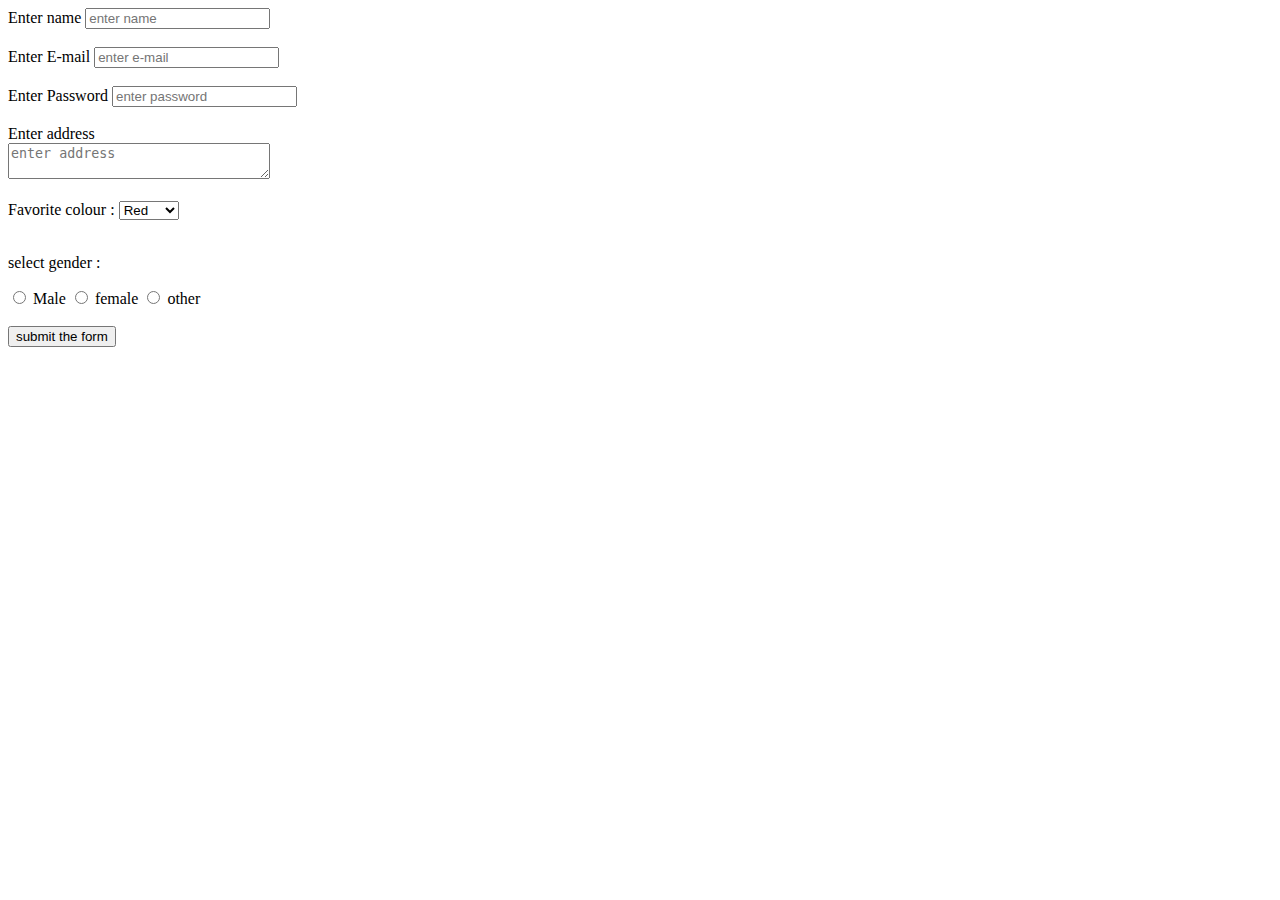
==== form/form.html @ f4a57214 "first commit" ====
<!DOCTYPE html>
<html>
    <head>
        <title>Practice form</title>
    </head>
    <body>
        <form>
        <label for="name1">Enter name</label>
        <input type="text" id="name1" name="name1" placeholder="enter name" required><br><br>
        <label for="mail">Enter E-mail</label>
        <input type="email" id="mail" name="email" placeholder="enter e-mail" required><br><br>
        <label for="password">Enter Password</label>
        <input type="password" id="password" name="password" placeholder="enter password" required><br><br>
        
        <label for="add">Enter address</label><br>
        <textarea name="add" id="add" placeholder="enter address" cols= 30 row= 10 required></textarea><br><br>
        
        <label for="abcd">Favorite colour : </label>
        <select name="abcd" id="abcd">
            <option value="red">Red</option>
            <option value="green">Green</option>
            <option value="blue">Blue</option>
        
        </select><br><br>
        <p>select gender :</p>
        <input type="radio" name="gender" id="opt1" value="male">
        <label for="opt1"> Male</label>
        <input type="radio" name="gender" id="opt2" value="female">
        <label for="opt2"> female</label>
        <input type="radio" name="gender" id="opt3" value="other">
        <label for="opt3"> other</label><br><br>
        
        
        <input type="submit" value="submit the form">
        </form>

        
    </body>
</html>
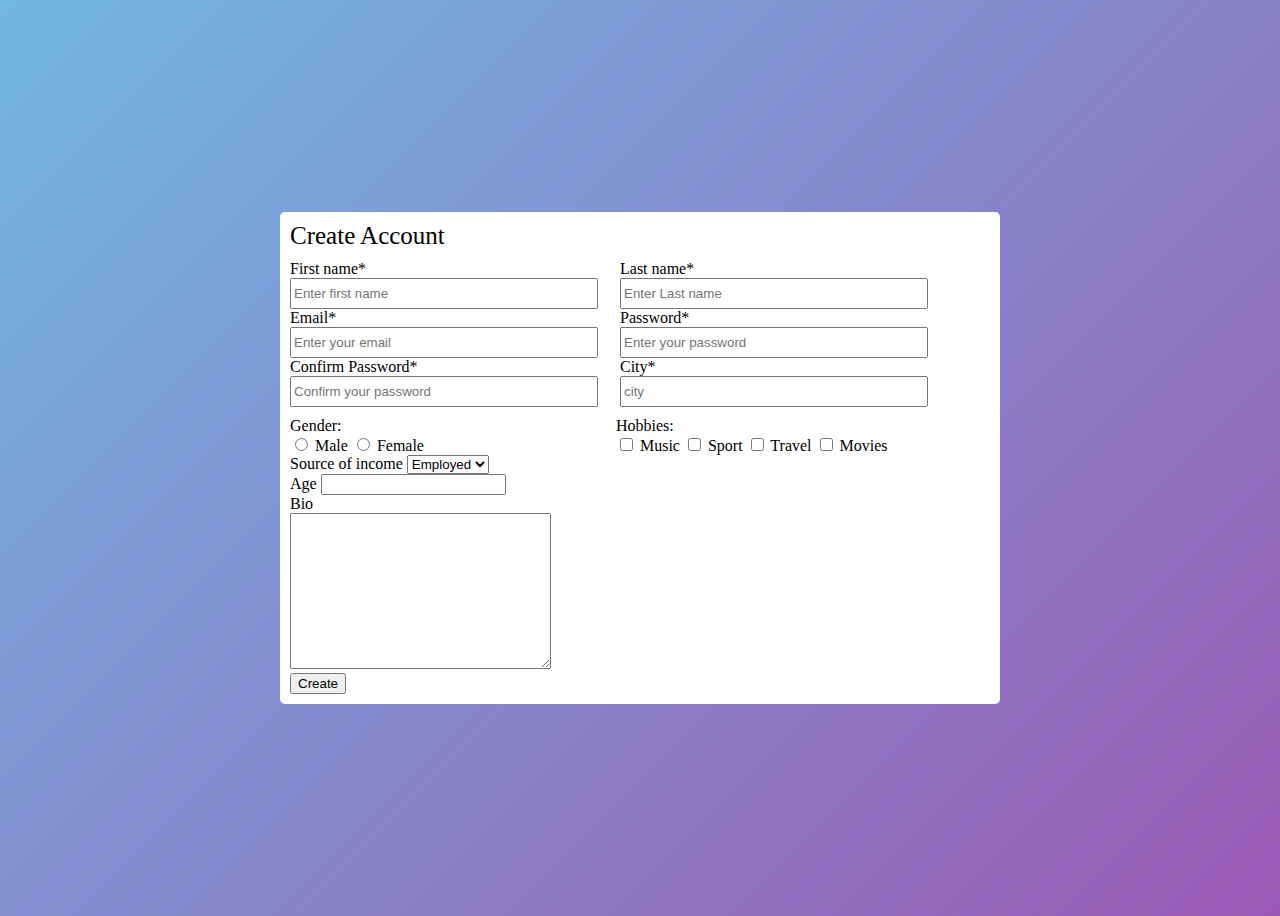
==== commit a8e01789: "second" ====
--- a/form/form.html
+++ b/form/form.html
@@ -1,39 +1,92 @@
 <!DOCTYPE html>
 <html>
     <head>
-        <title>Practice form</title>
+        <link rel="stylesheet" href="form.css">
+        <title>create account</title>
     </head>
     <body>
-        <form>
-        <label for="name1">Enter name</label>
-        <input type="text" id="name1" name="name1" placeholder="enter name" required><br><br>
-        <label for="mail">Enter E-mail</label>
-        <input type="email" id="mail" name="email" placeholder="enter e-mail" required><br><br>
-        <label for="password">Enter Password</label>
-        <input type="password" id="password" name="password" placeholder="enter password" required><br><br>
-        
-        <label for="add">Enter address</label><br>
-        <textarea name="add" id="add" placeholder="enter address" cols= 30 row= 10 required></textarea><br><br>
-        
-        <label for="abcd">Favorite colour : </label>
-        <select name="abcd" id="abcd">
-            <option value="red">Red</option>
-            <option value="green">Green</option>
-            <option value="blue">Blue</option>
-        
-        </select><br><br>
-        <p>select gender :</p>
-        <input type="radio" name="gender" id="opt1" value="male">
-        <label for="opt1"> Male</label>
-        <input type="radio" name="gender" id="opt2" value="female">
-        <label for="opt2"> female</label>
-        <input type="radio" name="gender" id="opt3" value="other">
-        <label for="opt3"> other</label><br><br>
+        <div class="container">
+        <div class="title">Create Account</div>
+        <div class="user-details">
+        <div class="input-box">
+        <label class="details" for="fname">First name*</label>
+        <input type="text" name="fname" id="fname" placeholder="Enter first name" required>
+        </div>
+        <div class="input-box">
+        <label class="details" for="lname">Last name*</label>
+        <input type="text" name="lname" id="lname" placeholder="Enter Last name" required>
+        </div>
+        <div class="input-box">
+        <label class="details" for="email">Email*</label>
+        <input type="email" id="email" name="email" placeholder="Enter your email" required>
+        </div>
+        <div class="input-box">
+        <label class="details" for="passwrd">Password*</label>
+        <input type="password" name="passwrd" id="passwrd1" placeholder="Enter your password" required>
+        </div>
+        <div class="input-box">
+        <label class="details" for="passwrd1">Confirm Password*</label>
+        <input type="password" name="passwrd1" id="passwrd1" placeholder="Confirm your password" required>
+        </div>
+        <div class="input-box">
+            <label class="details" for="city">City*</label>
+            <input type="text" name="city" id="city" placeholder="city" required>
+            </div>
+        </div>
+
+        <div class="user-details2">
+        <div class="io-box"
+        <div class="gender-details">
+        <span>Gender:</span>
+        <div class="gender-title">
+        <input type="radio" id="gender1" name="gender" value="male">
+        <span class="gender">Male</span>
+        <input type="radio" id="gender2" name="gender" value="female">
+        <span class="gender">Female</span>
+        </div>
+        </div>
         
         
-        <input type="submit" value="submit the form">
-        </form>
+        <div class="hobby-details">
+        <div class="io-box">
+        <span>Hobbies:</span>
+        <div class="hobby-title">
+        <input type="checkbox" id="hobby1" name="hobby1" value="music">
+        <span class="hobby">Music</span>
+        <input type="checkbox" id="hobby2" name="hobby2" value="sport">
+        <span class="hobby">Sport</span>
+        <input type="checkbox" id="hobby3" name="hobby3" value="travel">
+        <span class="hobby">Travel</span>
+        <input type="checkbox" id="hobby4" name="hobby4" value="movies">
+        <span class="hobby">Movies</span>
+        </div>
+        </div>
+        </div>
+        </div>
+        
 
-        
+        <div class="income-details">
+        <label for="income">Source of income</label>
+        <select name="income" id="income">
+            <option value="val1">Employed</option>
+            <option value="val2">business</option>
+            <option value="val3">c</option>
+        </select>
+        </div>
+
+        <div class="agedetails">
+        <label class="age" for="age">Age</label>
+        <input type="text" name="age" id="age">
+        </div>
+
+        <div class="bio=details">
+        <label for="bio">Bio</label><br>
+        <textarea name="bio" id="bio" cols="30" rows="10"></textarea>
+        </div>
+
+        <div class="btn">
+        <button type="button">Create</button>
+        </div>
+        </div>
     </body>
 </html>--- a/form/form.css
+++ b/form/form.css
@@ -0,0 +1,41 @@
+body{
+    display: flex;
+    height: 100vh;
+    justify-content: center;
+    align-items: center;
+    background: linear-gradient(135deg, #71b7e6, #9b59b6)
+}
+.container{
+    background-color: white;
+    width: 70%;
+    max-width: 700px;
+    padding: 10px;
+    border-radius: 5px;
+}
+.container .title{
+font-size: 25px;
+font-weight: 500;
+}
+.container .user-details{
+    margin-top: 10px;
+    display: flex;
+    flex-wrap: wrap;
+}
+.user-details .input-box{
+    width: calc(100% / 2 - 20px);
+}
+.user-details .input-box input{
+    height: 25px;
+    width: 300px;
+}
+.user-details .input-box .details{
+}
+.container .user-details2{
+    margin-top: 10px;
+    display: flex;
+    flex-wrap: wrap;
+    gap: 12em;
+}
+.hobby-title .hobby{
+    justify-content: space-around;
+}